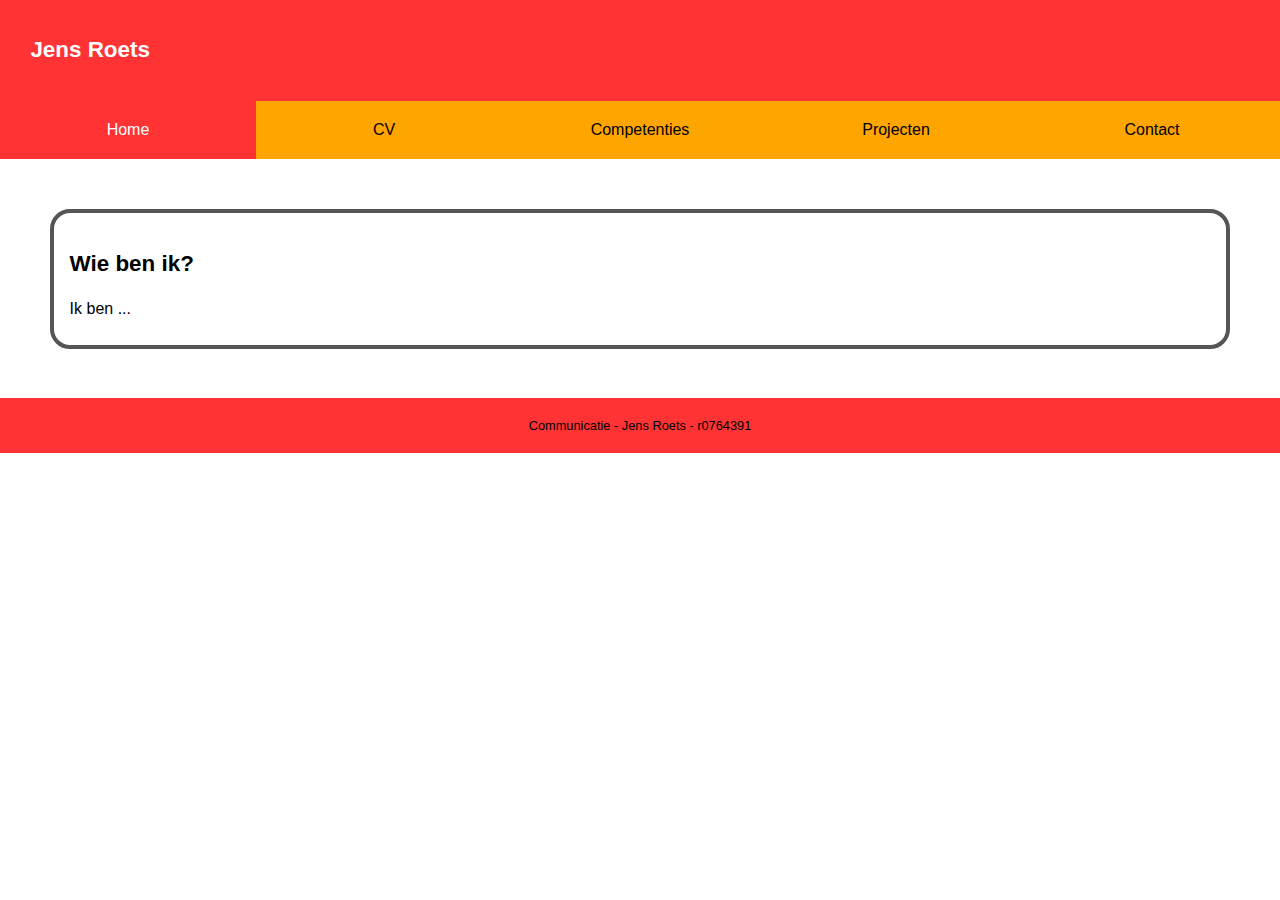
==== src/index.html @ 52dfcf54 "initial commit" ====
<!DOCTYPE html>
<html lang="nl">
<head>
    <meta charset="UTF-8">
    <title>Home</title>
    <meta name="viewport" content="width=device-width, initial-scale=1">
    <link href="css/cssV1.css" rel="stylesheet">
</head>

<body>
<header>
    <h1>Jens Roets</h1>
    <nav>
        <ul>
            <li><a href="index.html" class="active">Home</a></li>
            <li><a href="cv.html">CV</a></li>
            <li><a href="competenties.html">Competenties</a></li>
            <li><a href="projecten.html">Projecten</a></li>
            <li><a href="contactpagina.html">Contact</a></li>
        </ul>
    </nav>
</header>
<main>
    <article>
        <h2>Wie ben ik?</h2>
        <p>Ik ben ...</p>

    </article>
</main>

<footer>Communicatie - Jens Roets - r0764391</footer>
</body>

</html>
---- src/css/cssV1.css ----
@charset "UTF-8";

html {
    font-family:"Gill Sans", verdana, sans-serif;
}

html, body {
    height: 100%;
    margin: 0;
}

h1 {
    font-size: 140%;
    line-height: 1.8;
    color: #FFFFFF;
    padding: 0.625rem;
    text-align: center;
    background-color: #FF3333;
    margin: 0;
}

h2 {
    font-size: 140%;
    line-height: 1.5;
}

h3 {
    margin: 1rem 0;
    display: inline-block;
}

p {
    margin: 0.625rem 0;
    line-height: 1.2;
}

h2, p {
    color: #000000;
}

 /* -------------------------nav----------------------------*/

nav ul {
    display: block;
    background-color: orange;
    width: 100%;
    padding: 0;
    margin: 0;
}

nav ul li {
    list-style: none;
}
nav ul li a {
    display: block;
    text-align: center;
    padding: 1.25rem 1rem;
    text-decoration: none;
}

header nav a {
    color: #000000;
}

nav li a:hover {
    background-color: #FF3333;
    color: #FFFFFF;
}

nav li a.active {
    background-color: #FF3333;
    color: #FFFFFF;
}

/*------------------------header---------------------------*/

header {
    position: relative;
    top: 0;
    left: 0;
    right: 0;
}

/*---------------------------footer------------------------*/

footer {
    background-color: #FF3333;
    padding: 1.25rem;
    bottom: 0;
    right: 0;
    left: 0;
    position: relative;
    text-align: center;
    font-size: 0.8rem;
}

body {
    background-color: #FFFFFF;
    background-position: center;
    background-size: cover;
}

footer>p {
    color: #FFFFFF;
    text-align: left;
}

aside ul li {
    color: #555555;
    background-color: #FFFFFF;
    padding: 1.25rem;
    margin-bottom: 0.625rem;
    border: 0.3rem solid #555555;
    border-radius: 1.25rem;
    text-align: center;
}


article section img {
    display: block;
    margin-left: auto;
    margin-right: auto;
    border: 0.3rem solid #555555;
    border-radius: 1.6rem;
    margin-bottom: 0.7rem;
}

article {
    background-color: #FFFFFF;
    text-align: justify;
    padding: 1rem 0 1rem 0;
}

section {
    margin-top: 0.5rem;
}

embed {
    width: 595pt;
    height: 842pt;
    display: block;
    margin: auto;
}

img {
    width: 595pt;
    height: 842pt;
    display: block;
    margin: auto;
}

@media all and (min-width: 38rem)  /* 608px */
{

    h1 {
        padding: 1.9rem;
        text-align: left;
    }

    section h2 {
        margin-left: 1.25rem;
    }

    article section img{
        margin-left: 1rem;
        margin-right: auto;
    }

    article section p {
        display: grid;
        grid-template-columns: 19rem 1fr;
        grid-template-rows: auto;
        margin-right: 1rem;
    }

    article {
        border: 0.3rem solid #555555;
        border-radius: 1.25rem;
        margin: 1.25rem 0.625rem;
        padding: 1rem;
    }

    aside ul li {
        margin-left: 0.625rem;
        margin-right: 0.625rem;
    }

    footer address p {
        text-align: left;
    }

}

@media all and (min-width: 48rem) /* 768px */
{

    nav ul {
        display: flex;
        justify-content: space-evenly;
    }

    aside ul {
        display: grid;
        grid-template-columns: 1fr 1fr;
        grid-template-rows: auto;
    }

    aside ul li {
        padding: 1.9rem;
        margin-left: 0.3rem;
        margin-right: 0.3rem;
        margin-bottom: 0.625rem;
    }
    article {
        margin-bottom: 1.25rem;
    }

    nav ul li {
        width: 20%;
    }

    aside h2 {
        font-size: 200%;
        padding-bottom: 1rem;
    }

    /* --------------------------form--------------------------- */

    form {
        max-width: 35rem;
        margin-left: 5rem;
    }


    input[type=text],
    input[type=tel],
    input[type=email],
    textarea {
        width: 100%;
    }

    input[type=submit] {
        width: 50%;
        height: 3rem;
        margin-top: 1.25rem;
    }

}

@media all and (min-width: 60rem) /* 960px */ {

    aside ul li {
        padding: 2.5rem;
        margin-left: 3.1rem;
        margin-right: 3.1rem;
        margin-bottom: 1.25rem;
    }

    aside ul {
        display: grid;
        grid-template-columns: 1fr 1fr 1fr;
        grid-template-rows: auto;
    }

    article {
        padding: 1rem;
        margin: 3.1rem;
    }

}

@media all and (min-width: 76.5rem) /* 1150px */ {



}
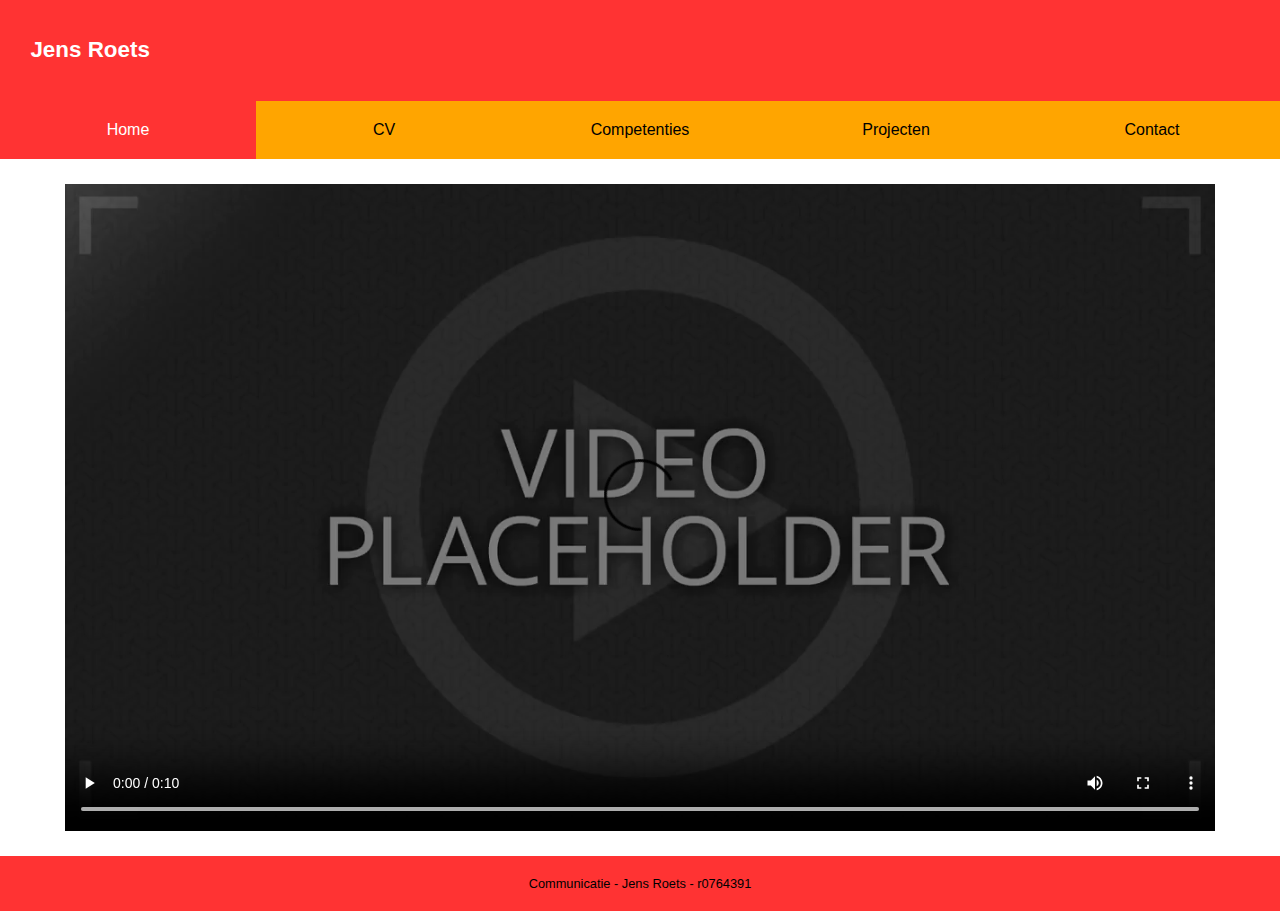
==== commit 007ae4f9: "placeholder video" ====
--- a/src/index.html
+++ b/src/index.html
@@ -21,11 +21,10 @@
     </nav>
 </header>
 <main>
-    <article>
-        <h2>Wie ben ik?</h2>
-        <p>Ik ben ...</p>
 
-    </article>
+        <video controls>
+            <source src="videos/placeholder.mp4" type="video/mp4"></video>
+
 </main>
 
 <footer>Communicatie - Jens Roets - r0764391</footer>
--- a/src/css/cssV1.css
+++ b/src/css/cssV1.css
@@ -149,6 +149,13 @@
     margin: auto;
 }
 
+video {
+    display: block;
+    margin:  25px auto;
+    width: 500px;
+    height: auto;
+}
+
 @media all and (min-width: 38rem)  /* 608px */
 {
 
@@ -189,6 +196,10 @@
         text-align: left;
     }
 
+    video {
+        width: 608px;
+    }
+
 }
 
 @media all and (min-width: 48rem) /* 768px */
@@ -224,25 +235,8 @@
         padding-bottom: 1rem;
     }
 
-    /* --------------------------form--------------------------- */
-
-    form {
-        max-width: 35rem;
-        margin-left: 5rem;
-    }
-
-
-    input[type=text],
-    input[type=tel],
-    input[type=email],
-    textarea {
-        width: 100%;
-    }
-
-    input[type=submit] {
-        width: 50%;
-        height: 3rem;
-        margin-top: 1.25rem;
+    video {
+        width: 768px;
     }
 
 }
@@ -267,10 +261,17 @@
         margin: 3.1rem;
     }
 
+    video {
+        width: 960px;
+    }
+
 }
 
 @media all and (min-width: 76.5rem) /* 1150px */ {
 
 
-
-}
+    video {
+        width: 1150px;
+    }
+
+}
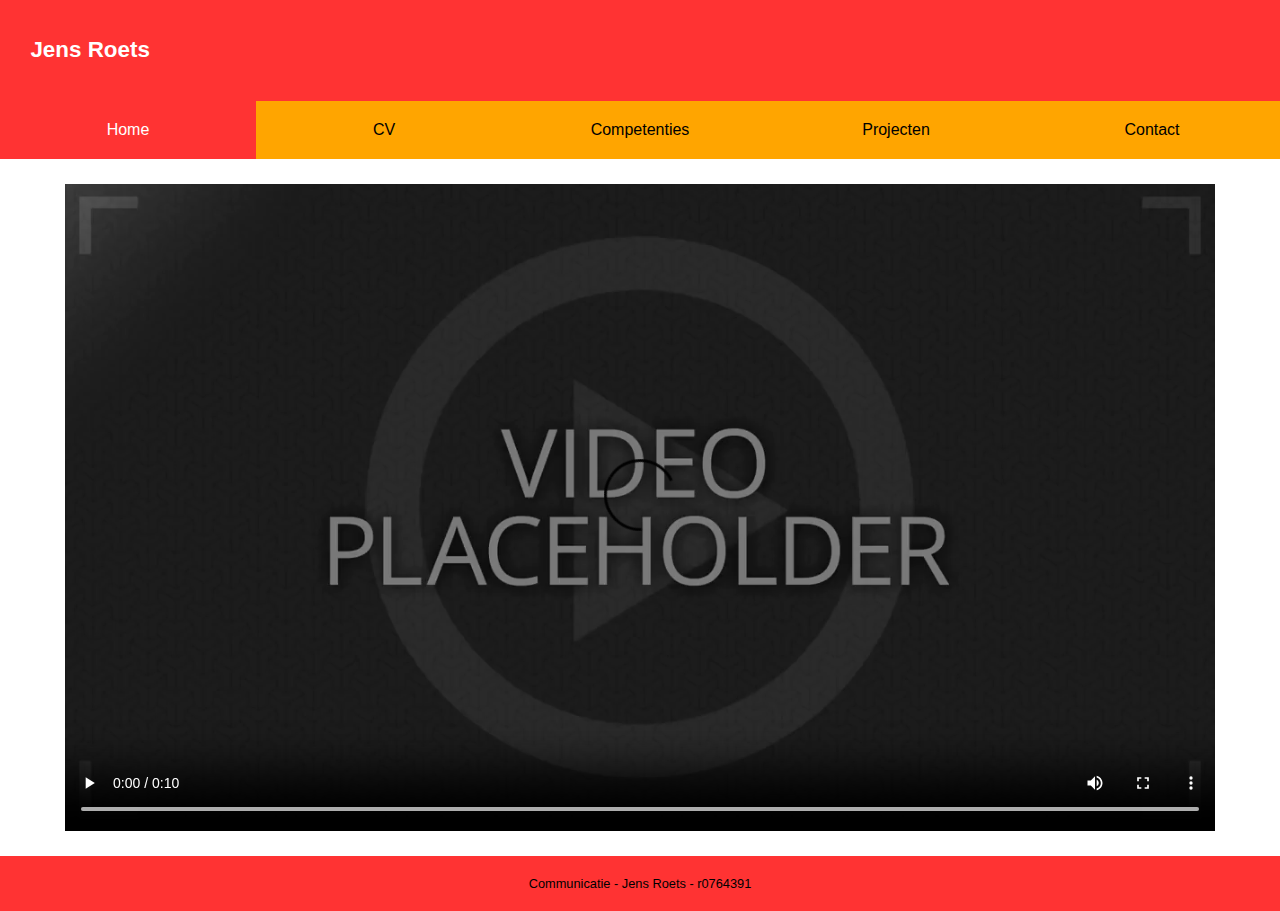
==== commit f58d5ddc: "contactpagina.html, competenties.html & projecten.html" ====
--- a/src/index.html
+++ b/src/index.html
@@ -22,8 +22,7 @@
 </header>
 <main>
 
-        <video controls>
-            <source src="videos/placeholder.mp4" type="video/mp4"></video>
+        <video controls><source src="videos/placeholder.mp4" type="video/mp4"></video>
 
 </main>
 
